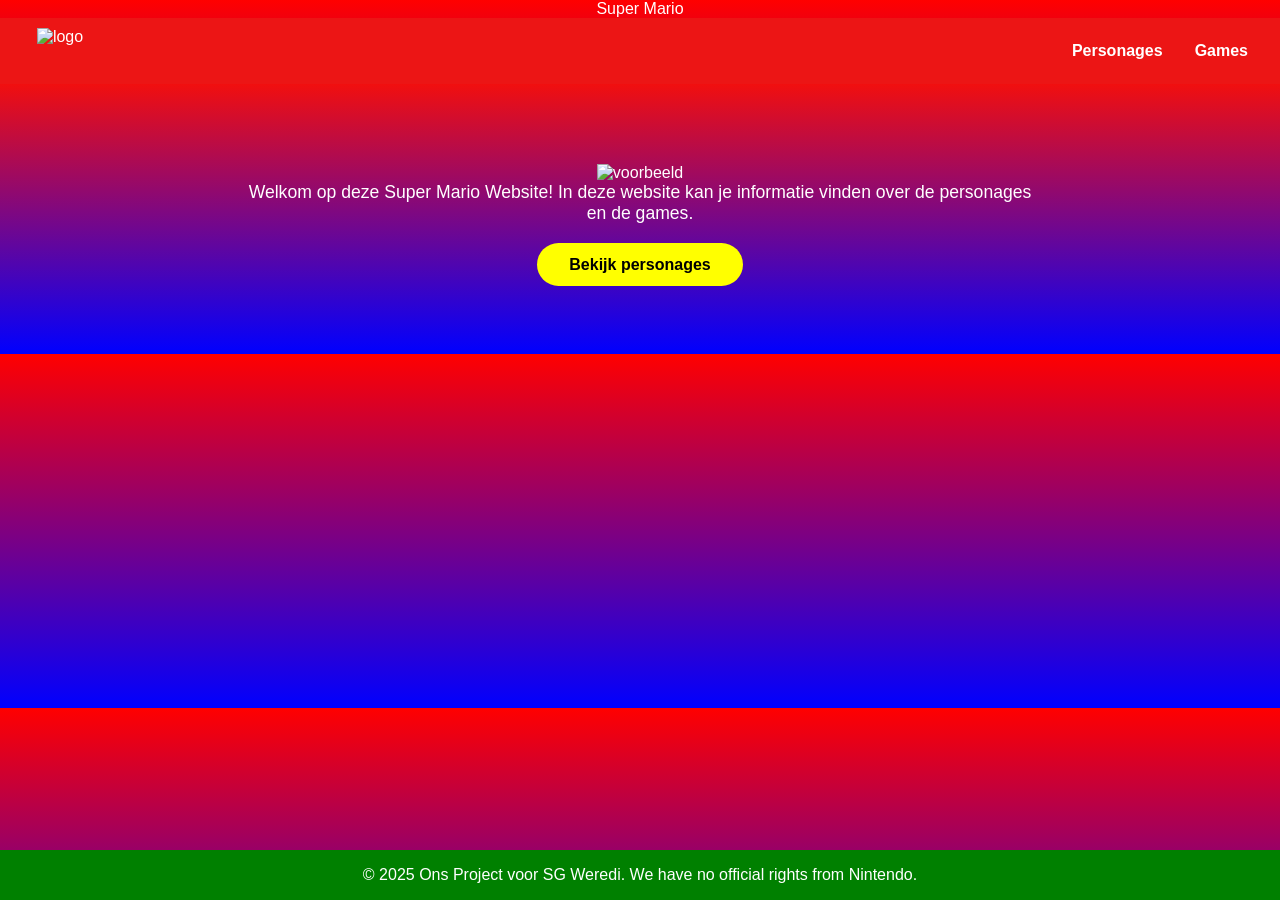
==== index.html @ 1e3151e3 "index" ====
<!DOCTYPE html>
<html lang="nl">

<header>Super Mario</header>

<head>
  <meta charset="UTF-8" />
  <meta name="viewport" content="width=device-width, initial-scale=1.0" />
  <title>Ons Project - Home</title>
  <link rel="stylesheet" href="style.css" />
</head>

<body class="homebody">

  <header>
    <nav class="navbar">

      <div class="logo">
        <img src="images/Mario_Series_Logo.svg.png" alt="logo">
      </div>

      <ul class="nav-links">
        <li><a href="personages.html">Personages</a></li>
        <li><a href="games.html">Games</a></li>
      </ul>

    </nav>
  </header>


  <section class="hero">
    <div class="hero-content">
        <img src="images/MarioFriends.png" width="50%" height="10%" alt="voorbeeld">
      <p>
        Welkom op deze Super Mario Website!
        In deze website kan je informatie vinden over de personages en de games.
      </p>
      <a href="personages.html" class="btn">Bekijk personages</a>
    </div>
  </section>


  <footer class="homefooter">
    <p>© 2025 Ons Project voor SG Weredi. We have no official rights from Nintendo.</p>
  </footer>

</body>

</html>
---- style.css ----
* {
  margin: 0;
  padding: 0;
  box-sizing: border-box;
  
}


body {
  font-family: 'Segoe UI', Tahoma, Geneva, Verdana, sans-serif;
  color: white;
  background: linear-gradient(to bottom, rgb(255, 0, 0), blue);
  padding: 0rem 0rem;
  text-align: center;
}


.logo {     /* Het logo linksbovenaan, gemaakt door Nils*/
  position: absolute;
  top: 10px;
  left: 10px;
  width: 100px;  
  height: auto;
}

.logo img {
  width: 120px;   
  height: auto;}

.navbar {         /* De header/de bovenste balk, gemaakt door Nils */
  display: flex;
  justify-content: space-between;
  align-items: center;
  background-color: rgb(236, 21, 21);
  padding: 1.5rem 2rem;
  position: relative;
  min-height: 10%;
}

.nav-links {
  list-style: none;
  display: flex;
  gap: 2rem;
  margin-left: auto; 
}

.nav-links a {
  text-decoration: none;
  font-weight: bold;
  color: white;
}

.nav-links a.active {
  color: yellow;
}

.hero {                /* De containers in de home pagina, gemaakt door Nils */
  background: linear-gradient(to bottom, rgb(241, 15, 15), blue);
  color: white;
  text-align: center;
  border: 0rem;
  padding: 5rem 2rem;
}

.hero h2 {
  font-size: 2.5rem;
  margin-bottom: 1rem;
}


.hero p {
  max-width: 800px;
  margin: 0 auto 2rem auto;
  font-size: 1.1rem;
}

.btn {       /* De bekijk personages knop, gemaakt door Nils */
  background: yellow;
  padding: 0.8rem 2rem;
  border-radius: 25px;
  color: black;
  font-weight: bold;
  text-decoration: none;
}

.btn:hover {
  background-color: #ffcc00;
}

.content {
  padding: 3rem 2rem;
  margin: auto;
  text-align: center;
}


.content h2 {
  color: #004aad;
  margin-bottom: 1rem;
  text-align: center;
}

/* Het ID van de personages */
.team {
  display: grid;
  grid-template-columns: repeat(auto-fit, minmax(200px, 2fr));
  gap: 2rem;
  margin-top: 2rem;
  display: flex;
  flex-wrap: wrap;
  padding-left: 2%;
}

.team-member {      
  text-align: center;
  max-width: 28%;
  max-height: 28%;
  overflow: visible;
  transition: opacity 0.3s;
}

.team-member img {
  border-radius: 50%;
  width: 45%;
  height: 45%;
  object-fit: scale-down;
  opacity: 0.5;
  transform: scale(1);
  transition-duration: 1s;
}
.team-member img:hover {   /* Het draaien van de plaatjes met hover */
transform: scale(2);
transition-duration: 2s; 
rotate: 360deg;
margin-top: 20px;
margin-bottom: 35px;
margin-left: 30px;
margin-right: 30px;
opacity: 1;
}

.team-member h3 {
  color: #004aad;
  margin-top: 1rem;
}


.games {    /* Id voor de games pagina */
   display: grid;
    grid-template-columns: repeat(3, 1fr);
    gap: 20px;
    justify-items: center;
    margin-top: 40px;
  }
 
 
.game {
  text-align: center;
}
 
.game img {
  width: 200px;
  height: 250px;
  border: 7px solid black;
}



footer {
  position: fixed;
  color: white;
  text-align: center;
  background-image: url(images/Schermafbeelding\ 2025-11-12\ 144701.png);
  background-position: center;
  background-size: cover;
  height: auto;
  width: 100%;
  bottom: 0;
}



@media (max-width: 768px) {
  .nav-links {
    flex-direction: column;
    align-items: center;  
    width: 100%;
    margin-top: 1rem;
  }
}

.homefooter {
  text-align: center;
  padding: 1rem;
  background: green;  /* dit is onze footer */
  color: white;
  
}

#container3 {
  display: flex;
  background-position-x: center; 
  flex-direction: column
  flex-start;

}

#fransefriet {
  color: rgb(255, 191, 0);
  background-position-x: center;
  background-image: url(https://cdn.wallpapersafari.com/32/70/pP1eOG.jpg)

}

h1 {
 color: yellow;
}

.homelogo {
   size: 5;
}
@media (max-width: 768px) {
  #container3 {
    display: flex;  /* laat flexbox werken */
    flex-direction: column;
    align-items: center;
    font-size: x-small;

  }

  #fransefriet {
    background-size: contain;
    background-position: center top;
    background-image: none !important;   /* afbeelding uit */
    background-color: #7a0000 !important;
  }

  .games{
    display: grid;
    grid-template-columns: repeat(2, 1fr);
  }
  
}
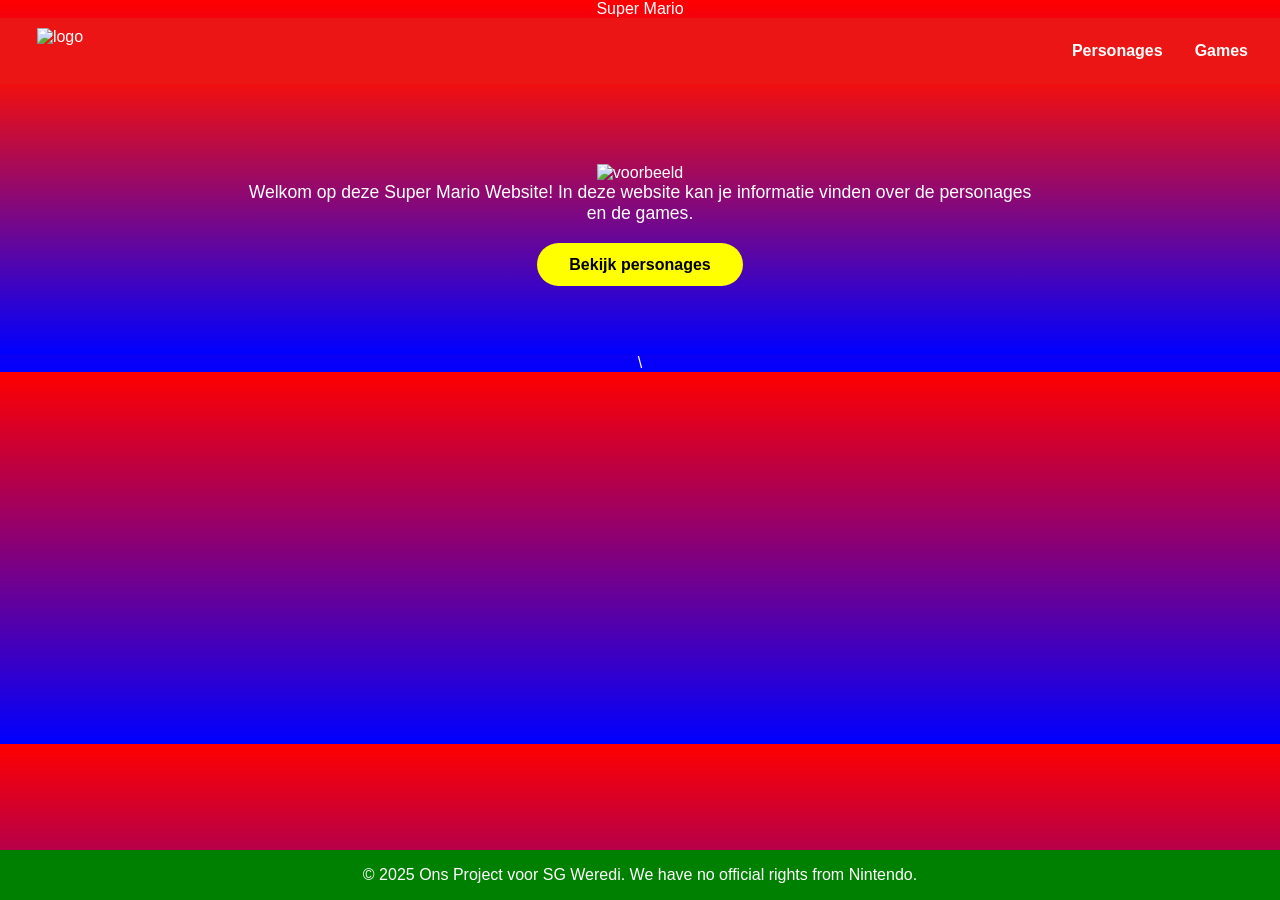
==== commit 142348bb: "images geregeld" ====
--- a/index.html
+++ b/index.html
@@ -16,7 +16,7 @@
     <nav class="navbar">
 
       <div class="logo">
-        <img src="images/Mario_Series_Logo.svg.png" alt="logo">
+        <img src="images/mario_series_logo.svg.png" alt="logo">
       </div>
 
       <ul class="nav-links">
@@ -30,7 +30,7 @@
 
   <section class="hero">
     <div class="hero-content">
-        <img src="images/MarioFriends.png" width="50%" height="10%" alt="voorbeeld">
+        <img src="images/mariofriends.png" width="50%" height="10%" alt="voorbeeld">
       <p>
         Welkom op deze Super Mario Website!
         In deze website kan je informatie vinden over de personages en de games.
@@ -38,7 +38,7 @@
       <a href="personages.html" class="btn">Bekijk personages</a>
     </div>
   </section>
-
+\
 
   <footer class="homefooter">
     <p>© 2025 Ons Project voor SG Weredi. We have no official rights from Nintendo.</p>
--- a/style.css
+++ b/style.css
@@ -15,7 +15,7 @@
 }
 
 
-.logo {     /* Het logo linksbovenaan, gemaakt door Nils*/
+.logo {     /* Het logo linksbovenaan, gemaakt door Nils */
   position: absolute;
   top: 10px;
   left: 10px;
@@ -26,6 +26,10 @@
 .logo img {
   width: 120px;   
   height: auto;}
+  
+.homelogo {
+  size: 5;
+}
 
 .navbar {         /* De header/de bovenste balk, gemaakt door Nils */
   display: flex;
@@ -87,20 +91,24 @@
   background-color: #ffcc00;
 }
 
-.content {
-  padding: 3rem 2rem;
-  margin: auto;
-  text-align: center;
-}
-
-
-.content h2 {
-  color: #004aad;
-  margin-bottom: 1rem;
-  text-align: center;
-}
-
-/* Het ID van de personages */
+/* Het ID van de hele personages pagina, gemaakt door Jelte */
+#container3 {
+  display: flex;
+  background-position-x: center; 
+  flex-direction: column
+  flex-start;
+
+}
+
+#fransefriet {
+
+  color: rgb(255, 191, 0);
+  background-position-x: center;
+  background-image: url(https://cdn.wallpapersafari.com/32/70/pP1eOG.jpg)
+
+}
+
+/* Het ID van de personages, gemaakt door Jelte */
 .team {
   display: grid;
   grid-template-columns: repeat(auto-fit, minmax(200px, 2fr));
@@ -128,7 +136,7 @@
   transform: scale(1);
   transition-duration: 1s;
 }
-.team-member img:hover {   /* Het draaien van de plaatjes met hover */
+.team-member img:hover {   
 transform: scale(2);
 transition-duration: 2s; 
 rotate: 360deg;
@@ -144,8 +152,21 @@
   margin-top: 1rem;
 }
 
-
-.games {    /* Id voor de games pagina */
+/* Main ID voor de hele game pagina, gemaakt door Daimy */
+.content {
+  padding: 3rem 2rem;
+  margin: auto;
+  text-align: center;
+}
+
+
+.content h2 {
+  color: #004aad;
+  margin-bottom: 1rem;
+  text-align: center;
+}
+
+.games {   /* Id voor de games pagina, gemaakt door Daimy */
    display: grid;
     grid-template-columns: repeat(3, 1fr);
     gap: 20px;
@@ -165,7 +186,7 @@
 }
 
 
-
+/* Id voor de footer, gemaakt door Nils */
 footer {
   position: fixed;
   color: white;
@@ -178,6 +199,13 @@
   bottom: 0;
 }
 
+.homefooter {
+  text-align: center;
+  padding: 1rem;
+  background: green;  
+  color: white;
+  }
+
 
 
 @media (max-width: 768px) {
@@ -189,39 +217,10 @@
   }
 }
 
-.homefooter {
-  text-align: center;
-  padding: 1rem;
-  background: green;  /* dit is onze footer */
-  color: white;
-  
-}
-
-#container3 {
-  display: flex;
-  background-position-x: center; 
-  flex-direction: column
-  flex-start;
-
-}
-
-#fransefriet {
-  color: rgb(255, 191, 0);
-  background-position-x: center;
-  background-image: url(https://cdn.wallpapersafari.com/32/70/pP1eOG.jpg)
-
-}
-
-h1 {
- color: yellow;
-}
-
-.homelogo {
-   size: 5;
-}
+  /* Media queries, gemaakt door Daimy en Jelte */
 @media (max-width: 768px) {
   #container3 {
-    display: flex;  /* laat flexbox werken */
+    display: flex;
     flex-direction: column;
     align-items: center;
     font-size: x-small;
@@ -231,7 +230,7 @@
   #fransefriet {
     background-size: contain;
     background-position: center top;
-    background-image: none !important;   /* afbeelding uit */
+    background-image: none !important;
     background-color: #7a0000 !important;
   }
 
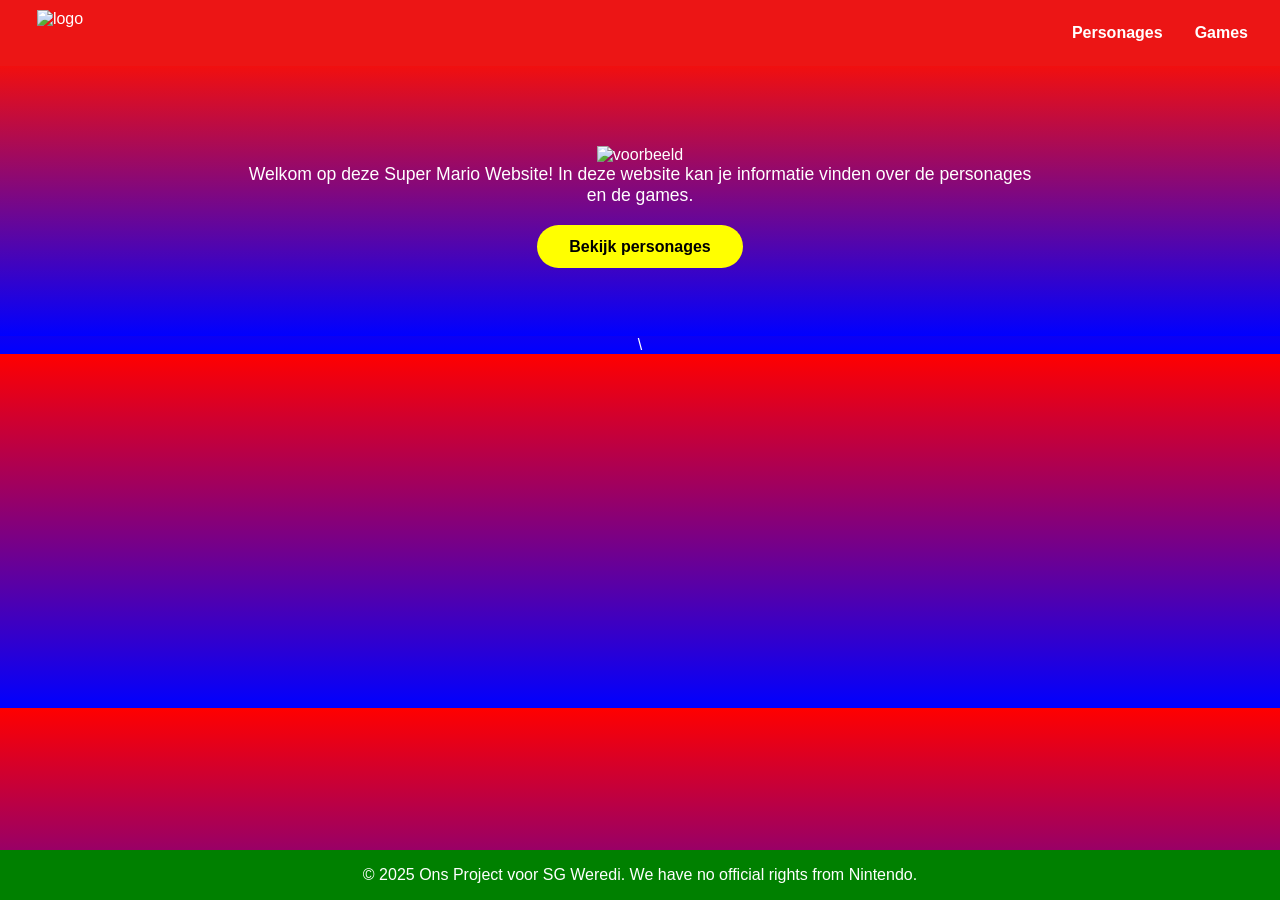
==== commit 03178c2c: "fix" ====
--- a/index.html
+++ b/index.html
@@ -1,12 +1,11 @@
 <!DOCTYPE html>
 <html lang="nl">
 
-<header>Super Mario</header>
 
 <head>
   <meta charset="UTF-8" />
   <meta name="viewport" content="width=device-width, initial-scale=1.0" />
-  <title>Ons Project - Home</title>
+  <title>Super Mario</title>
   <link rel="stylesheet" href="style.css" />
 </head>
 
@@ -16,7 +15,7 @@
     <nav class="navbar">
 
       <div class="logo">
-        <img src="images/mario_series_logo.svg.png" alt="logo">
+        <img src="images/mario_series_logo.png" alt="logo">
       </div>
 
       <ul class="nav-links">
--- a/style.css
+++ b/style.css
@@ -10,7 +10,7 @@
   font-family: 'Segoe UI', Tahoma, Geneva, Verdana, sans-serif;
   color: white;
   background: linear-gradient(to bottom, rgb(255, 0, 0), blue);
-  padding: 0rem 0rem;
+  padding: 0;
   text-align: center;
 }
 
@@ -26,12 +26,9 @@
 .logo img {
   width: 120px;   
   height: auto;}
-  
-.homelogo {
-  size: 5;
-}
-
-.navbar {         /* De header/de bovenste balk, gemaakt door Nils */
+
+
+.navbar {         /* De header, gemaakt door Nils */
   display: flex;
   justify-content: space-between;
   align-items: center;
